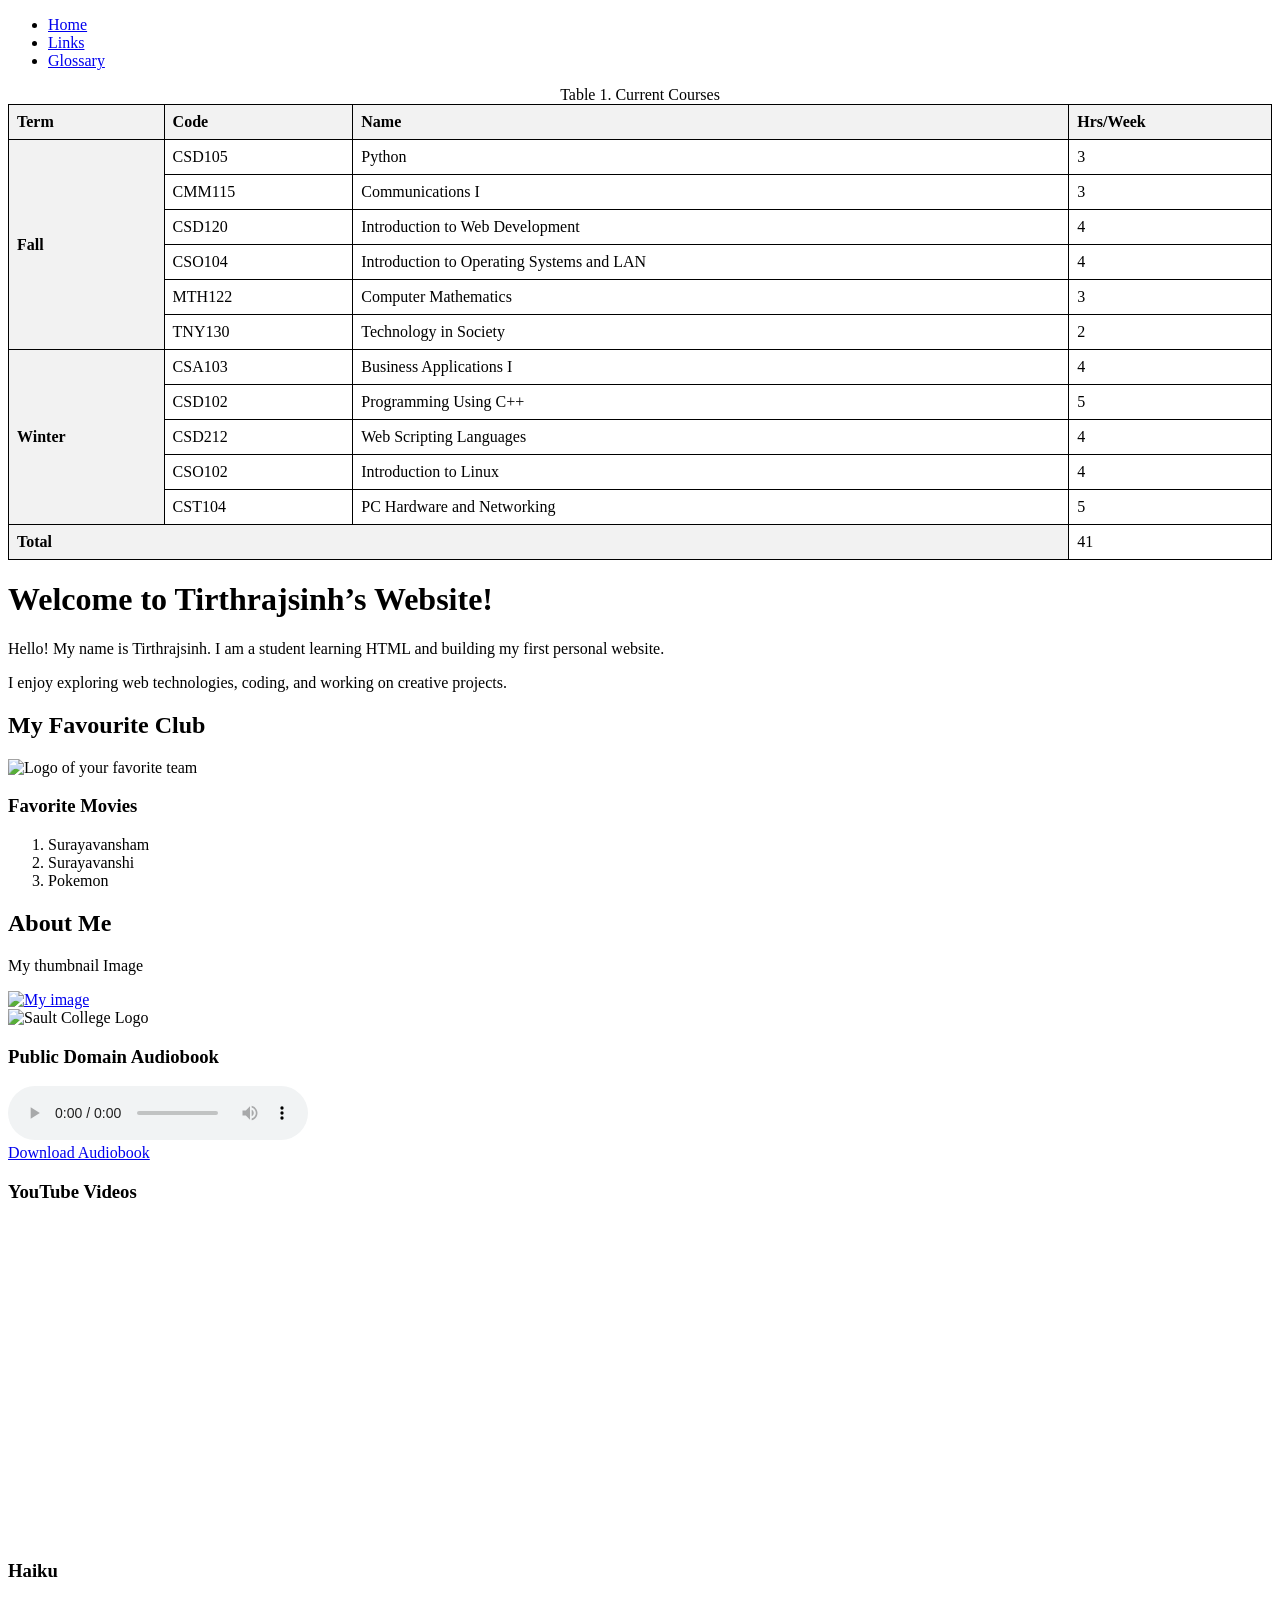
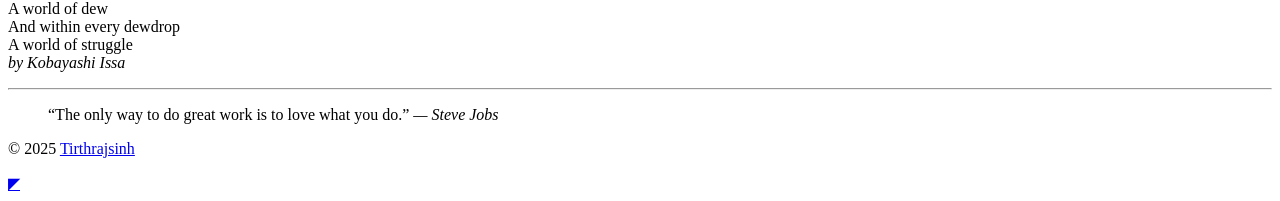
==== site/index.html @ 045cd69f "folder" ====
<!DOCTYPE html>
<html lang="en">
<head>
  <meta charset="UTF-8">
  <meta name="author" content="Tirthrajsinh">
  <meta name="description" content="This is Tirthrajsinh personal website for CSD112 Lab 2.">
  <title>Tirthrajsinh's Website</title>
  <link rel="icon" type="image/x-icon" href="favicon.ico">
  
  <!-- Add CSS for Table Borders -->
  <style>
    table {
      border-collapse: collapse;
      width: 100%;
    }
    th, td {
      border: 1px solid black;
      padding: 8px;
      text-align: left;
    }
    th {
      background-color: #f2f2f2;
    }
  </style>
</head>
<body>
  <div class="width-wrap">
    <header>
      <nav>
        <ul>
          <li><a href="index.html">Home</a></li>
          <li><a href="links.html">Links</a></li>
          <li><a href="glossary.html">Glossary</a></li>
        </ul>
      </nav>
    </header>

    <main>
      <!-- Table Added Here -->
      <div id="making-a-table">
        <table>
          <caption>Table 1. Current Courses</caption>
          <thead>
            <tr>
              <th scope="col">Term</th>
              <th scope="col">Code</th>
              <th scope="col">Name</th>
              <th scope="col">Hrs/Week</th>
            </tr>
          </thead>
          <tbody>
            <tr>
              <th scope="row" rowspan="6">Fall</th>
              <td>CSD105</td>
              <td>Python</td>
              <td>3</td>
            </tr>
            <tr>
              <td>CMM115</td>
              <td>Communications I</td>
              <td>3</td>
            </tr>
            <tr>
              <td>CSD120</td>
              <td>Introduction to Web Development</td>
              <td>4</td>
            </tr>
            <tr>
              <td>CSO104</td>
              <td>Introduction to Operating Systems and LAN</td>
              <td>4</td>
            </tr>
            <tr>
              <td>MTH122</td>
              <td>Computer Mathematics</td>
              <td>3</td>
            </tr>
            <tr>
              <td>TNY130</td>
              <td>Technology in Society</td>
              <td>2</td>
            </tr>
            <tr>
              <th scope="row" rowspan="5">Winter</th>
              <td>CSA103</td>
              <td>Business Applications I</td>
              <td>4</td>
            </tr>
            <tr>
              <td>CSD102</td>
              <td>Programming Using C++</td>
              <td>5</td>
            </tr>
            <tr>
              <td>CSD212</td>
              <td>Web Scripting Languages</td>
              <td>4</td>
            </tr>
            <tr>
              <td>CSO102</td>
              <td>Introduction to Linux</td>
              <td>4</td>
            </tr>
            <tr>
              <td>CST104</td>
              <td>PC Hardware and Networking</td>
              <td>5</td>
            </tr>
          </tbody>
          <tfoot>
            <tr>
              <th scope="row" colspan="3">Total</th>
              <td>41</td>
            </tr>
          </tfoot>
        </table>
      </div>

      <h1>Welcome to Tirthrajsinh’s Website!</h1>
      <p>Hello! My name is Tirthrajsinh. I am a student learning HTML and building my first personal website.</p>
      <p>I enjoy exploring web technologies, coding, and working on creative projects.</p>

      <h2>My Favourite Club</h2>
      <img src="C:\Users\rutur\Desktop\tirthrajsinh-1\Tirthrajsinh280\images\logo.png" alt="Logo of your favorite team">
      <h3>Favorite Movies</h3>
      <ol>
        <li>Surayavansham</li>
        <li>Surayavanshi</li>
        <li>Pokemon</li>
      </ol>

      <section>
        <h1>About Me</h1>
        <p>My thumbnail Image</p>
        <a href="images/logo.png">
          <img src="images/150-pix.png" srcset="images/150-pix.png 150w, images/300.png 300w" alt="My image">
        </a>
      </section>

      <footer>
        <picture>
          <source srcset="images/sc-logo.svg" type="image/svg+xml">
          <img src="images/sc-logo.png" srcset="images/sc-logo@1.5x.png 1.5x, images/sc-logo@2x.png 2x" alt="Sault College Logo" width="70">
        </picture>
      </footer>

      <section>
        <h3>Public Domain Audiobook</h3>
        <audio controls>
          <source src="https://ia600607.us.archive.org/32/items/brazilstraynotesfrombahia_2502_librivox/brazil_01_wetherell_64kb.mp3" type="audio/mp3">
          <p>
            Your browser doesn't support this audio file. Here is a
            <a href="https://ia600607.us.archive.org/32/items/brazilstraynotesfrombahia_2502_librivox/brazil_01_wetherell_64kb.mp3">link to the audio</a> instead.
          </p>
        </audio>
        <br>
        <a href="https://ia600607.us.archive.org/32/items/brazilstraynotesfrombahia_2502_librivox/brazil_01_wetherell_64kb.mp3" download>Download Audiobook</a>
      </section>

      <section>
        <h3>YouTube Videos</h3>
        <iframe width="560" height="315" src="https://www.youtube.com/embed/rsAEWKl4ssA?si=0W6IMhINT3XNvwgP" frameborder="0" allow="accelerometer; autoplay; encrypted-media; gyroscope; picture-in-picture" allowfullscreen></iframe>
      </section>

      <h3>Haiku</h3>
      <p>
        A world of dew<br>
        And within every dewdrop<br>
        A world of struggle<br>
        <cite>by <span class="author">Kobayashi Issa</span></cite>
      </p>
    </main>

    <footer>
      <hr>
      <blockquote>
        “The only way to do great work is to love what you do.”
        <cite>— Steve Jobs</cite>
      </blockquote>
      <p>&copy; 2025 <a href="mailto:24040864@saultcollege.ca?subject=Message%20from%20CSD112%20Website">Tirthrajsinh</a></p>
    </footer>
  </div>
  <a href="#top" title="Back to top">◤</a>
</body>
</html>
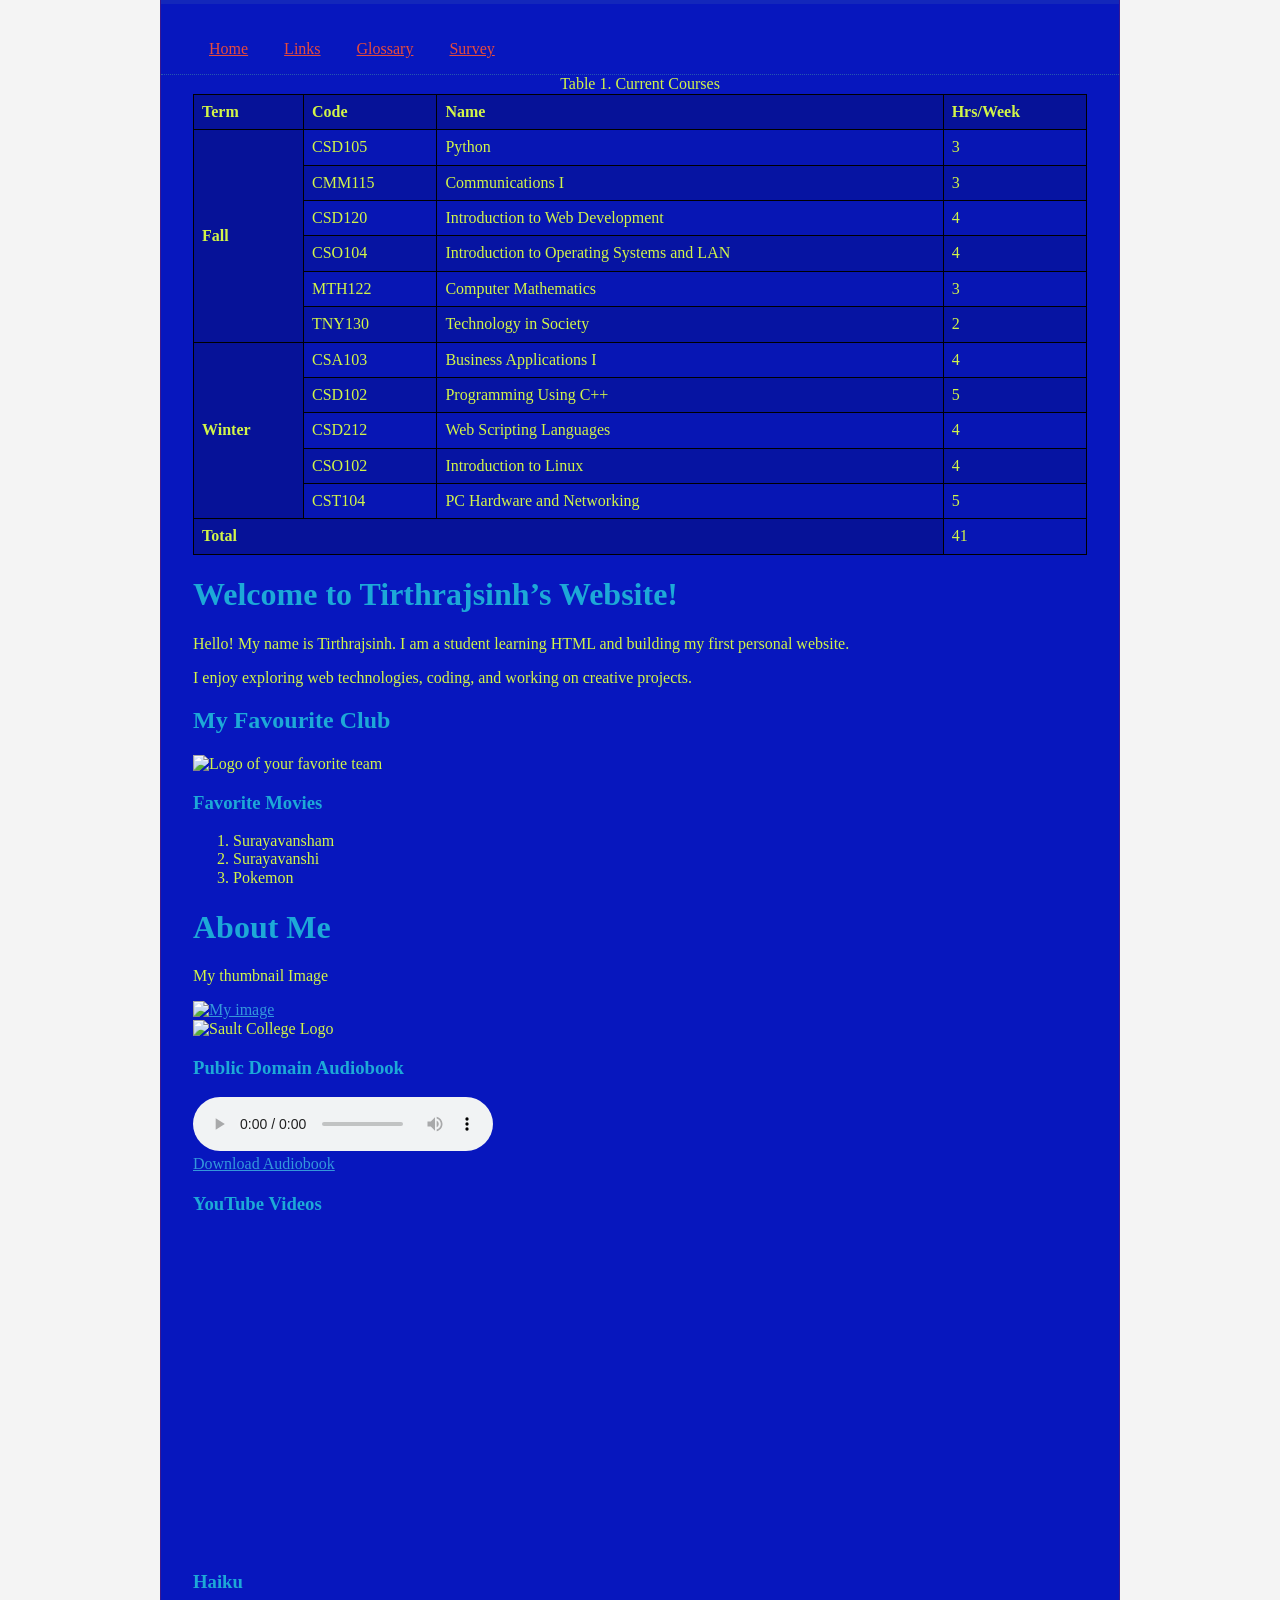
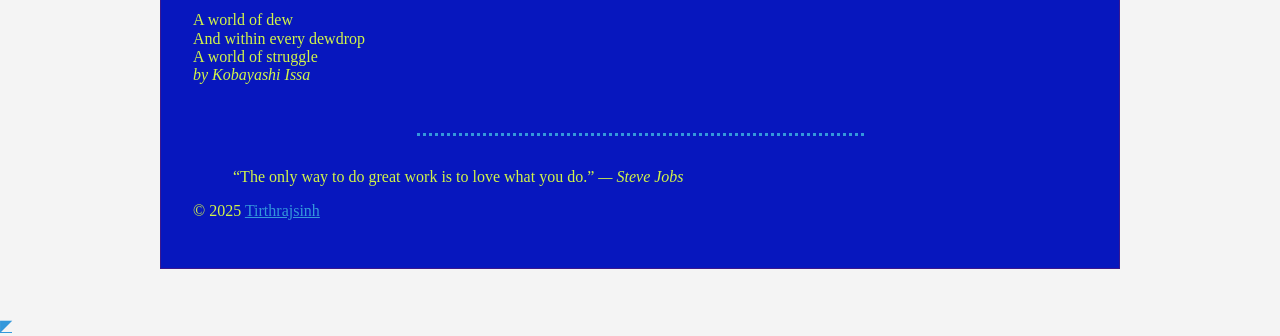
==== commit 1f5e485c: "folder" ====
--- a/site/index.html
+++ b/site/index.html
@@ -6,7 +6,10 @@
   <meta name="description" content="This is Tirthrajsinh personal website for CSD112 Lab 2.">
   <title>Tirthrajsinh's Website</title>
   <link rel="icon" type="image/x-icon" href="favicon.ico">
-  
+
+  <link rel="stylesheet" href="styles/normalize.css">
+  <link rel="stylesheet" href="styles/main.css">
+
   <!-- Add CSS for Table Borders -->
   <style>
     table {
@@ -31,6 +34,7 @@
           <li><a href="index.html">Home</a></li>
           <li><a href="links.html">Links</a></li>
           <li><a href="glossary.html">Glossary</a></li>
+          <li><a href="survey.html">Survey</a></li>
         </ul>
       </nav>
     </header>
--- a/site/styles/main.css
+++ b/site/styles/main.css
@@ -0,0 +1,129 @@
+/* Step 2: Basic Styles */
+* {
+    box-sizing: border-box; /* Ensure all elements use border-box sizing */
+}
+
+.width-wrap {
+    max-width: 960px; /* Maximum width of 960px */
+    margin: 0 auto; /* Center the element */
+    padding: 0 2em 2em; /* Padding: left/right 2em, bottom 2em */
+    border: 1px solid rgba(180, 28, 28, 0.3); /* Border: 1px solid black with alpha 0.3 */
+    border-top: none; /* No top border */
+    margin-bottom: 3em; /* Bottom margin to create space */
+}
+
+/* Step 3: Color Scheme */
+body {
+    background-color: #f4f4f4; /* Light background for body */
+    color: #d2f548; /* Default text color */
+}
+
+.width-wrap {
+    background-color: #0717be; /* Background color for width-wrap */
+}
+
+h1, h2, h3 {
+    color: #1da9d7; /* Non-default color for headings */
+}
+
+a {
+    color: #3498db; /* Non-default color for hyperlinks */
+}
+
+header nav a {
+    color: #e74c3c; /* Different color for header navigation links */
+}
+
+::selection {
+    background-color: #f1c40f; /* Highlight selected text with a non-default background color */
+}
+
+/* Step 4: Header Layout */
+header {
+    border-top: 4px solid rgba(125, 177, 154, 0.1); /* Top border for header */
+    margin: 0 -2em; /* Negative margins to align with width-wrap padding */
+}
+
+header nav {
+    border-bottom: 1px dotted rgba(114, 236, 143, 0.3); /* Dotted bottom border for nav */
+    padding: 0 2em; /* Padding to align with width-wrap */
+}
+
+header nav ul {
+    margin: 0;
+    padding: 0;
+    list-style: none; /* Remove bullet points */
+}
+
+header nav li {
+    display: inline; /* Display list items inline */
+}
+
+header nav a {
+    display: inline-block; /* Allow vertical box dimensions */
+    padding: 1em; /* Horizontal space around links */
+    margin-top: 1em; /* Space between link text and top border */
+    border-top: 4px solid transparent; /* Transparent top border by default */
+}
+
+header nav a:hover {
+    border-top-color: #e74c3c; /* Opaque top border on hover */
+}
+
+/* Step 5: Table Styling */
+table {
+    width: 100%;
+    border-collapse: collapse; /* Remove spacing between cells */
+}
+
+th, td {
+    padding: 0.3em 1em; /* Padding for table cells */
+}
+
+thead th, tfoot th, tbody th {
+    background-color: rgba(0, 0, 0, 0.2); /* Background for header cells */
+}
+
+td {
+    background-color: rgba(0, 0, 0, 0.05); /* Background for data cells */
+}
+
+tbody tr:nth-child(even) td {
+    background-color: rgba(0, 0, 0, 0.15); /* Background for even-numbered rows */
+}
+
+/* Step 6: Form Styling */
+label {
+    display: block; /* Labels on their own line */
+}
+
+input[type="radio"] + label,
+input[type="checkbox"] + label {
+    display: inline; /* Labels after radio/checkbox remain inline */
+}
+
+input[type="submit"] {
+    border: none; /* No border for submit buttons */
+    padding: 1em 3em; /* Padding for submit buttons */
+    background-color: #3498db; /* Non-default background color */
+    color: #ffffff; /* Non-default text color */
+}
+
+input:invalid {
+    background-color: #ffdddd; /* Highlight invalid form controls */
+}
+
+/* Step 2: Footer HR Styling */
+footer hr {
+    width: 50%; /* Half the viewport width */
+    min-width: 300px; /* Minimum width of 300px */
+    max-width: 890px; /* Maximum width of 890px */
+    margin: 3em auto 2em; /* Top/bottom margins */
+    border: none; /* Clear default borders */
+    border-bottom: 3px dotted #3498db; /* Dotted bottom border */
+}
+
+/* Step 2: Definition List Styling */
+dt::after {
+    content: ":"; /* Append a colon after each term in a definition list */
+}
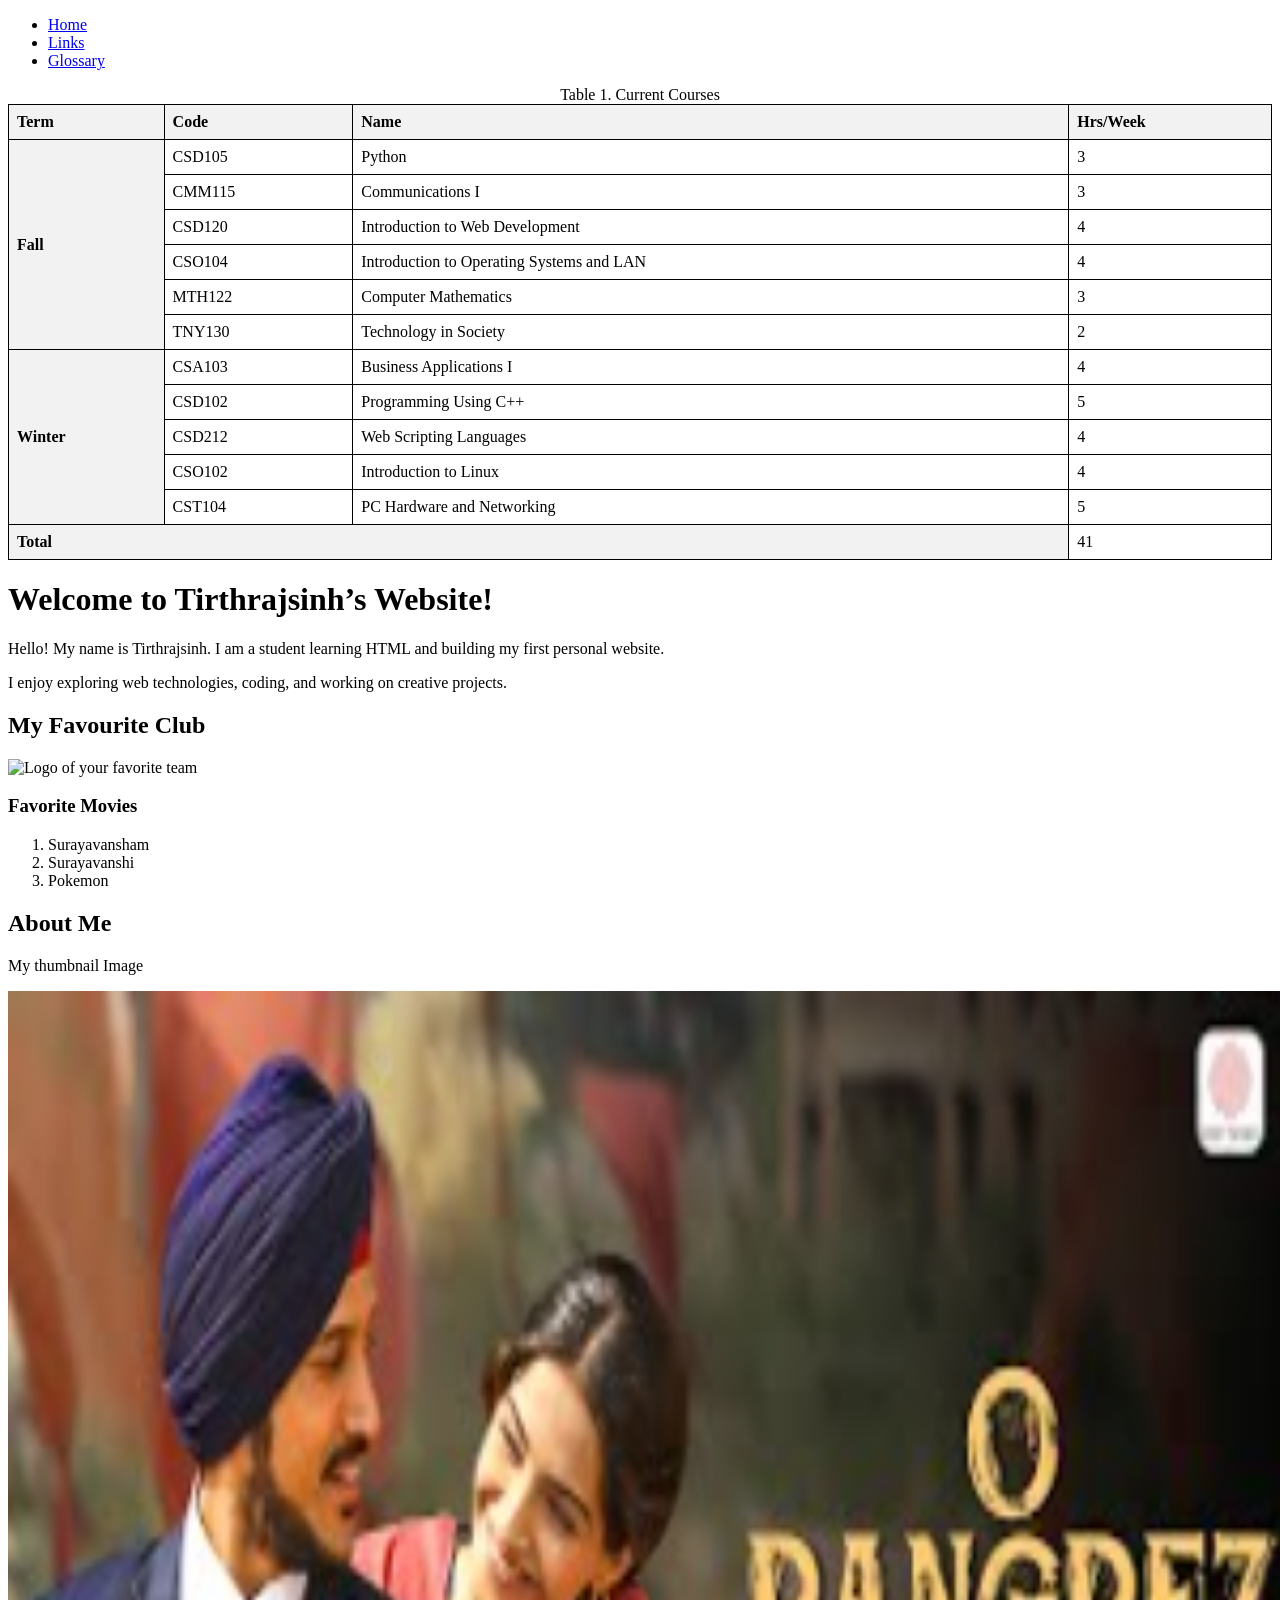
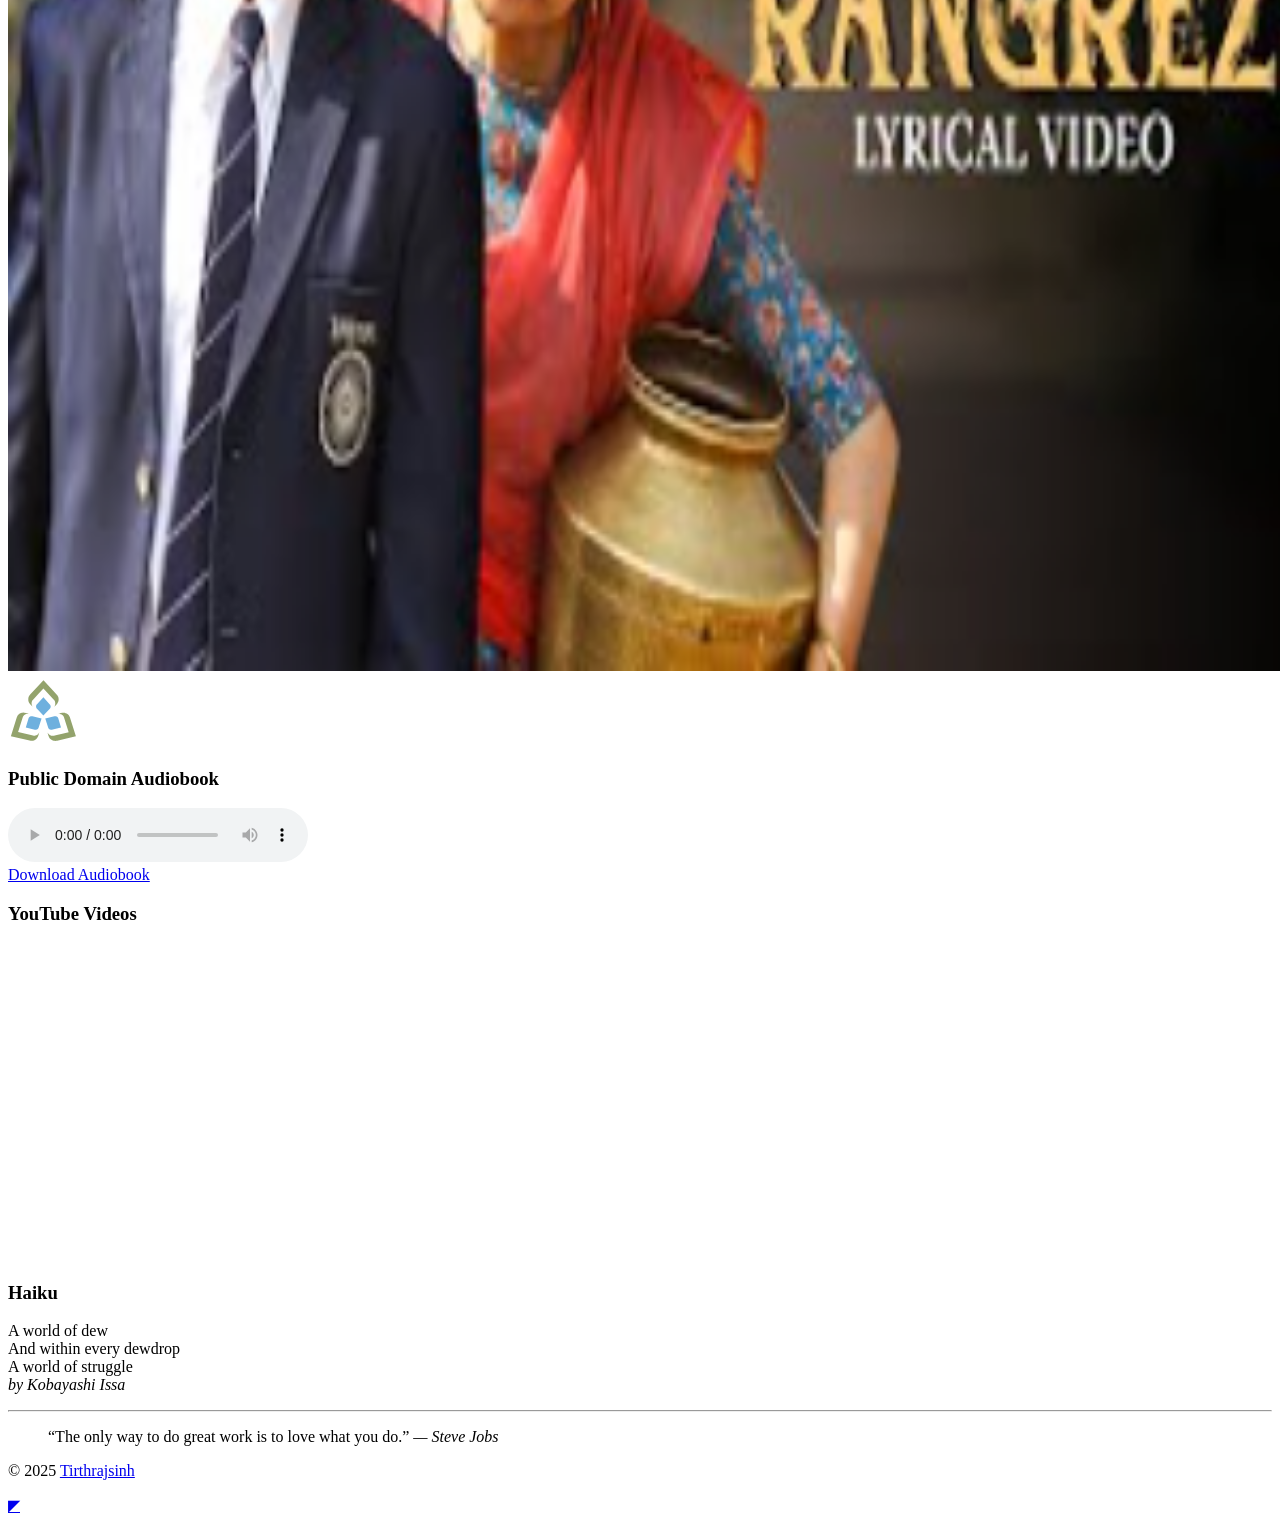
==== commit deb391e9: "Merge 97e87c4b7ca54753a33c6d840f70be787be13a54 into 9a8cb290483aa681118a0b6444422c65db20dd69" ====
--- a/site/index.html
+++ b/site/index.html
@@ -6,10 +6,7 @@
   <meta name="description" content="This is Tirthrajsinh personal website for CSD112 Lab 2.">
   <title>Tirthrajsinh's Website</title>
   <link rel="icon" type="image/x-icon" href="favicon.ico">
-
-  <link rel="stylesheet" href="styles/normalize.css">
-  <link rel="stylesheet" href="styles/main.css">
-
+  
   <!-- Add CSS for Table Borders -->
   <style>
     table {
@@ -34,7 +31,6 @@
           <li><a href="index.html">Home</a></li>
           <li><a href="links.html">Links</a></li>
           <li><a href="glossary.html">Glossary</a></li>
-          <li><a href="survey.html">Survey</a></li>
         </ul>
       </nav>
     </header>
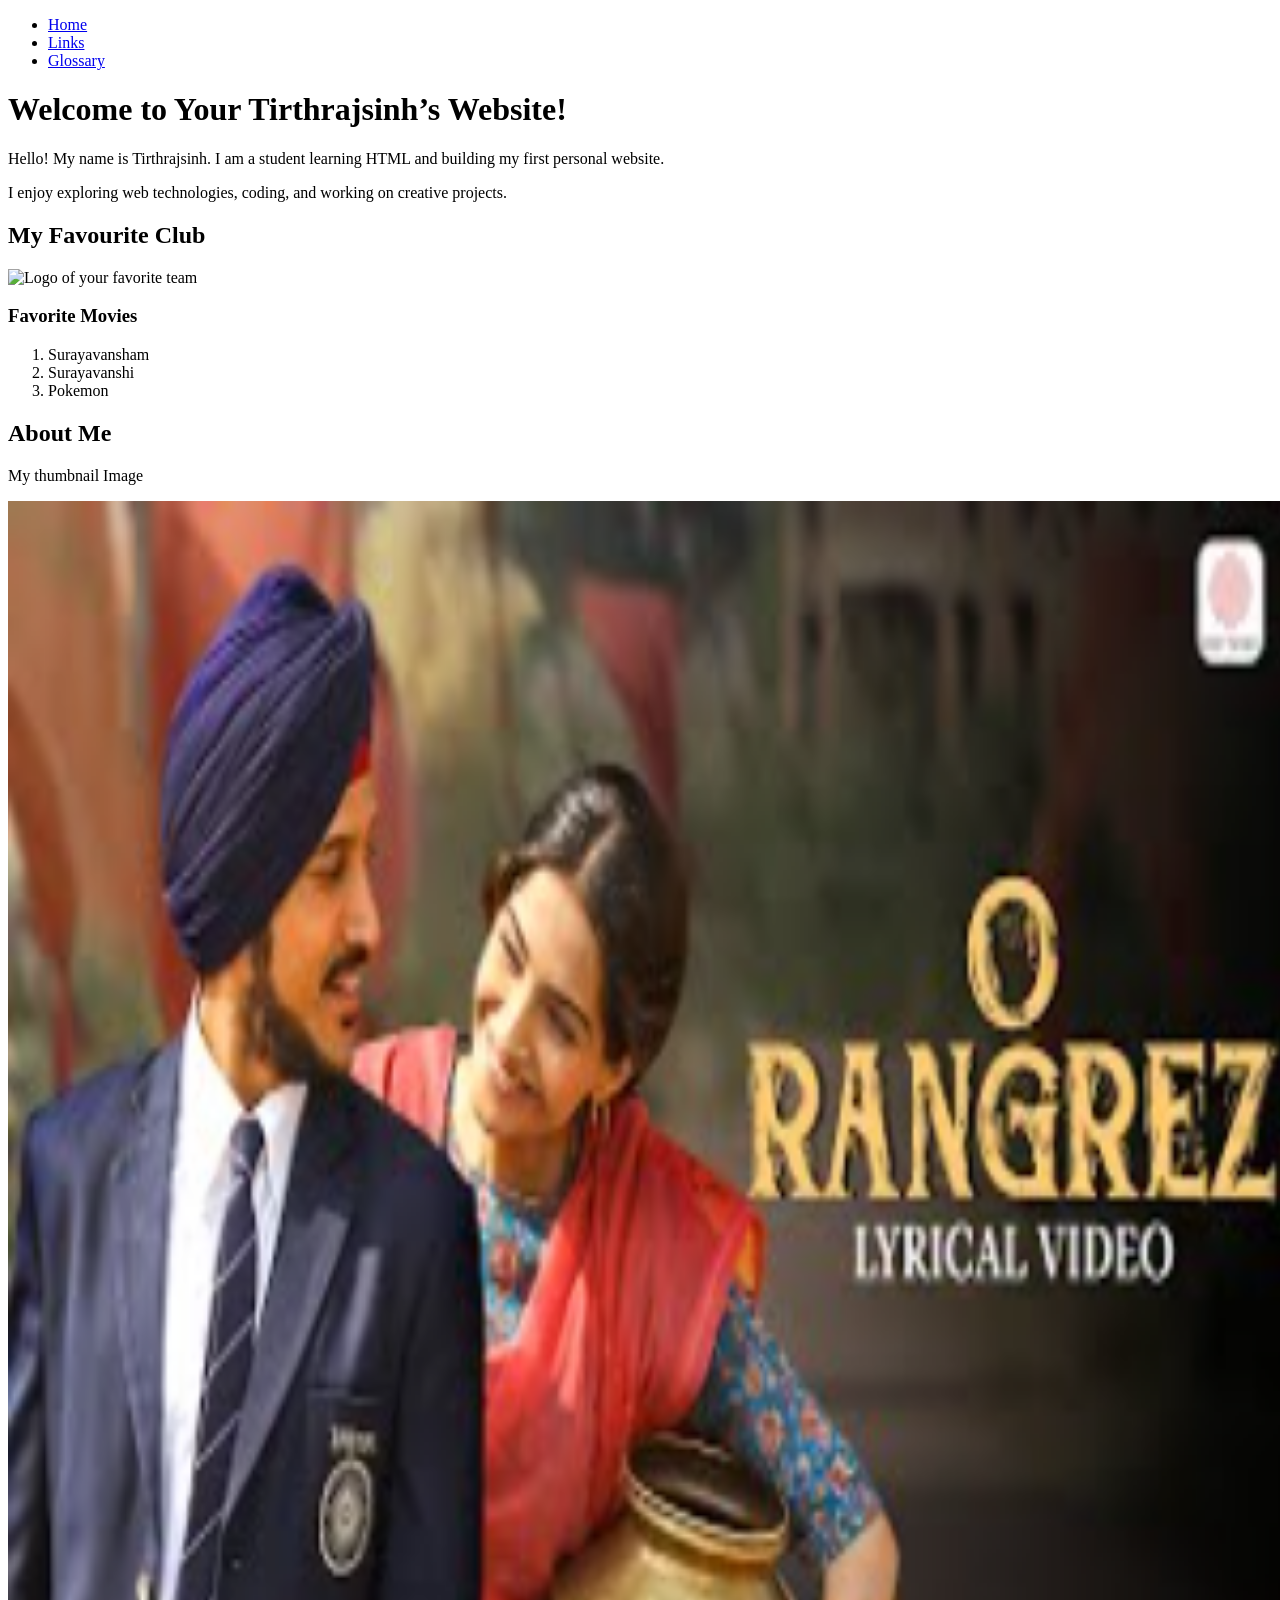
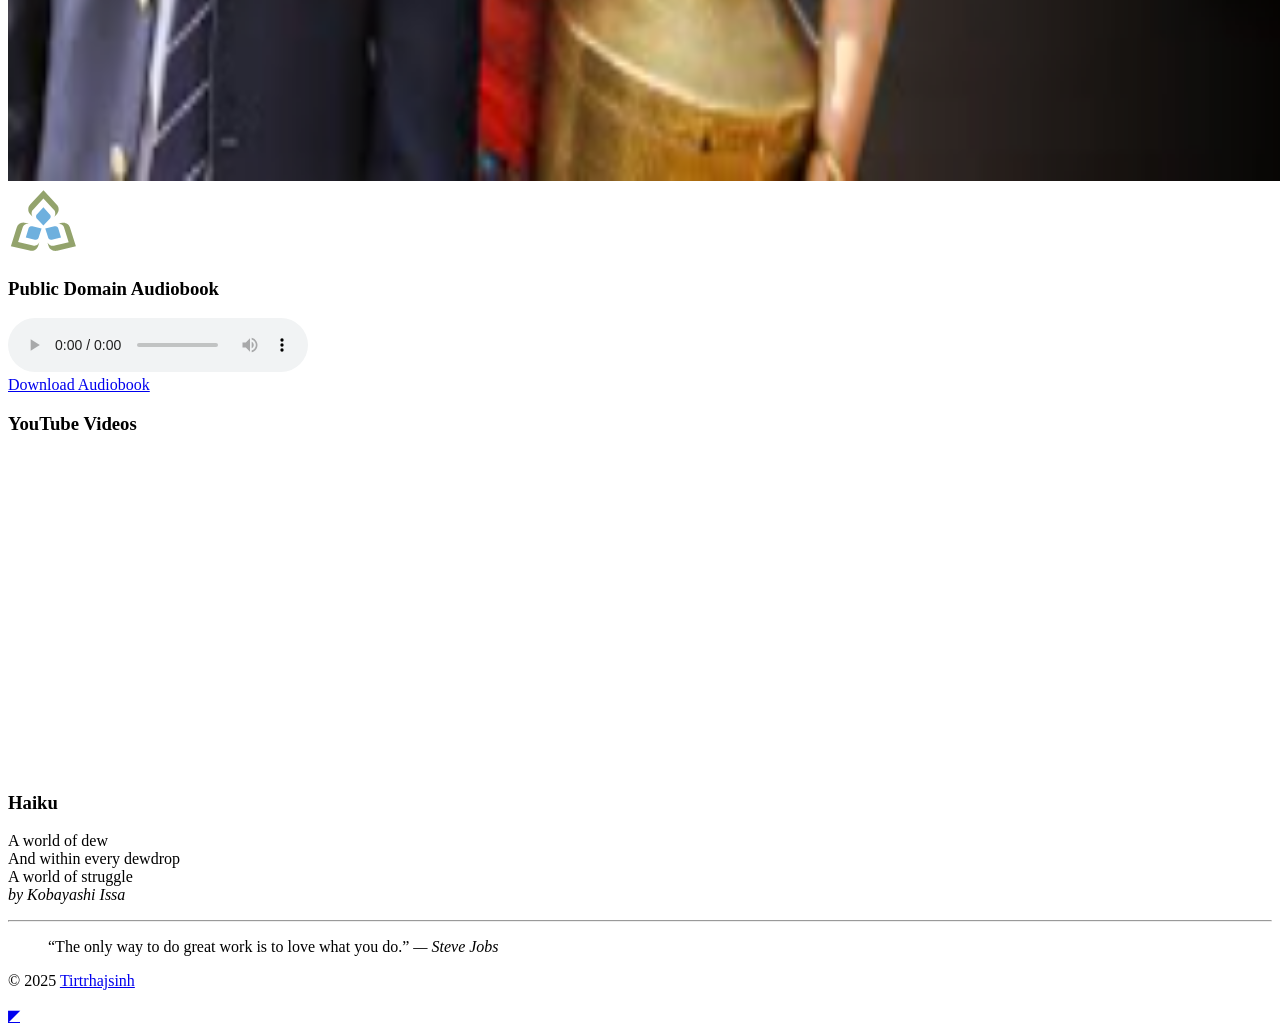
==== commit afc6aa10: "structure problem solved" ====
--- a/site/index.html
+++ b/site/index.html
@@ -4,27 +4,13 @@
   <meta charset="UTF-8">
   <meta name="author" content="Tirthrajsinh">
   <meta name="description" content="This is Tirthrajsinh personal website for CSD112 Lab 2.">
-  <title>Tirthrajsinh's Website</title>
+  <title> Tirthrajsinh's Website</title>
   <link rel="icon" type="image/x-icon" href="favicon.ico">
+  <!-- Found me! -->
   
-  <!-- Add CSS for Table Borders -->
-  <style>
-    table {
-      border-collapse: collapse;
-      width: 100%;
-    }
-    th, td {
-      border: 1px solid black;
-      padding: 8px;
-      text-align: left;
-    }
-    th {
-      background-color: #f2f2f2;
-    }
-  </style>
 </head>
 <body>
-  <div class="width-wrap">
+    <div class="width-wrap">
     <header>
       <nav>
         <ul>
@@ -35,88 +21,9 @@
       </nav>
     </header>
 
+   
     <main>
-      <!-- Table Added Here -->
-      <div id="making-a-table">
-        <table>
-          <caption>Table 1. Current Courses</caption>
-          <thead>
-            <tr>
-              <th scope="col">Term</th>
-              <th scope="col">Code</th>
-              <th scope="col">Name</th>
-              <th scope="col">Hrs/Week</th>
-            </tr>
-          </thead>
-          <tbody>
-            <tr>
-              <th scope="row" rowspan="6">Fall</th>
-              <td>CSD105</td>
-              <td>Python</td>
-              <td>3</td>
-            </tr>
-            <tr>
-              <td>CMM115</td>
-              <td>Communications I</td>
-              <td>3</td>
-            </tr>
-            <tr>
-              <td>CSD120</td>
-              <td>Introduction to Web Development</td>
-              <td>4</td>
-            </tr>
-            <tr>
-              <td>CSO104</td>
-              <td>Introduction to Operating Systems and LAN</td>
-              <td>4</td>
-            </tr>
-            <tr>
-              <td>MTH122</td>
-              <td>Computer Mathematics</td>
-              <td>3</td>
-            </tr>
-            <tr>
-              <td>TNY130</td>
-              <td>Technology in Society</td>
-              <td>2</td>
-            </tr>
-            <tr>
-              <th scope="row" rowspan="5">Winter</th>
-              <td>CSA103</td>
-              <td>Business Applications I</td>
-              <td>4</td>
-            </tr>
-            <tr>
-              <td>CSD102</td>
-              <td>Programming Using C++</td>
-              <td>5</td>
-            </tr>
-            <tr>
-              <td>CSD212</td>
-              <td>Web Scripting Languages</td>
-              <td>4</td>
-            </tr>
-            <tr>
-              <td>CSO102</td>
-              <td>Introduction to Linux</td>
-              <td>4</td>
-            </tr>
-            <tr>
-              <td>CST104</td>
-              <td>PC Hardware and Networking</td>
-              <td>5</td>
-            </tr>
-          </tbody>
-          <tfoot>
-            <tr>
-              <th scope="row" colspan="3">Total</th>
-              <td>41</td>
-            </tr>
-          </tfoot>
-        </table>
-      </div>
-
-      <h1>Welcome to Tirthrajsinh’s Website!</h1>
+      <h1>Welcome to Your Tirthrajsinh’s Website!</h1>
       <p>Hello! My name is Tirthrajsinh. I am a student learning HTML and building my first personal website.</p>
       <p>I enjoy exploring web technologies, coding, and working on creative projects.</p>
 
@@ -127,40 +34,42 @@
         <li>Surayavansham</li>
         <li>Surayavanshi</li>
         <li>Pokemon</li>
-      </ol>
-
+      </ol> 
+      
       <section>
         <h1>About Me</h1>
-        <p>My thumbnail Image</p>
+        <p> My thumbnail Image</p>
         <a href="images/logo.png">
-          <img src="images/150-pix.png" srcset="images/150-pix.png 150w, images/300.png 300w" alt="My image">
+            <img src="images/150-pix.png" srcset="images/150-pix.png 150w,images/300.png 300w" alt="My image">
         </a>
-      </section>
+    </section>
 
-      <footer>
-        <picture>
+      
+  
+    <footer>
+      <picture>
           <source srcset="images/sc-logo.svg" type="image/svg+xml">
           <img src="images/sc-logo.png" srcset="images/sc-logo@1.5x.png 1.5x, images/sc-logo@2x.png 2x" alt="Sault College Logo" width="70">
-        </picture>
-      </footer>
-
-      <section>
-        <h3>Public Domain Audiobook</h3>
-        <audio controls>
-          <source src="https://ia600607.us.archive.org/32/items/brazilstraynotesfrombahia_2502_librivox/brazil_01_wetherell_64kb.mp3" type="audio/mp3">
-          <p>
-            Your browser doesn't support this audio file. Here is a
-            <a href="https://ia600607.us.archive.org/32/items/brazilstraynotesfrombahia_2502_librivox/brazil_01_wetherell_64kb.mp3">link to the audio</a> instead.
-          </p>
-        </audio>
-        <br>
-        <a href="https://ia600607.us.archive.org/32/items/brazilstraynotesfrombahia_2502_librivox/brazil_01_wetherell_64kb.mp3" download>Download Audiobook</a>
-      </section>
-
-      <section>
-        <h3>YouTube Videos</h3>
-        <iframe width="560" height="315" src="https://www.youtube.com/embed/rsAEWKl4ssA?si=0W6IMhINT3XNvwgP" frameborder="0" allow="accelerometer; autoplay; encrypted-media; gyroscope; picture-in-picture" allowfullscreen></iframe>
-      </section>
+      </picture>
+  </footer>
+  <section>
+    <h3>Public Domain Audiobook</h3>
+    <audio controls>
+        <source src="https://ia600607.us.archive.org/32/items/brazilstraynotesfrombahia_2502_librivox/brazil_01_wetherell_64kb.mp3" type="audio/mp3">
+       
+        <p>
+          Your browser doesn't support this audio file. Here is a
+          <a href="https://ia600607.us.archive.org/32/items/brazilstraynotesfrombahia_2502_librivox/brazil_01_wetherell_64kb.mp3">link to the audio</a> instead.
+        </p>
+      </audio>
+      
+    <br>
+    <a href="https://ia600607.us.archive.org/32/items/brazilstraynotesfrombahia_2502_librivox/brazil_01_wetherell_64kb.mp3" download>Download Audiobook</a>
+</section>
+<section>
+  <h3>YouTube Videos</h3>
+  <iframe width="560" height="315" src="https://www.youtube.com/embed/rsAEWKl4ssA?si=0W6IMhINT3XNvwgP" frameborder="0" allow="accelerometer; autoplay; encrypted-media; gyroscope; picture-in-picture" allowfullscreen></iframe>
+</section>
 
       <h3>Haiku</h3>
       <p>
@@ -171,15 +80,16 @@
       </p>
     </main>
 
+    
     <footer>
       <hr>
       <blockquote>
         “The only way to do great work is to love what you do.”
         <cite>— Steve Jobs</cite>
       </blockquote>
-      <p>&copy; 2025 <a href="mailto:24040864@saultcollege.ca?subject=Message%20from%20CSD112%20Website">Tirthrajsinh</a></p>
+      <p>&copy; 2025 <a href="mailto:24040864@saultcollege.ca?subject=Message%20from%20CSD112%20Website">Tirtrhajsinh</a></p>
     </footer>
   </div>
   <a href="#top" title="Back to top">◤</a>
 </body>
-</html>+</html>
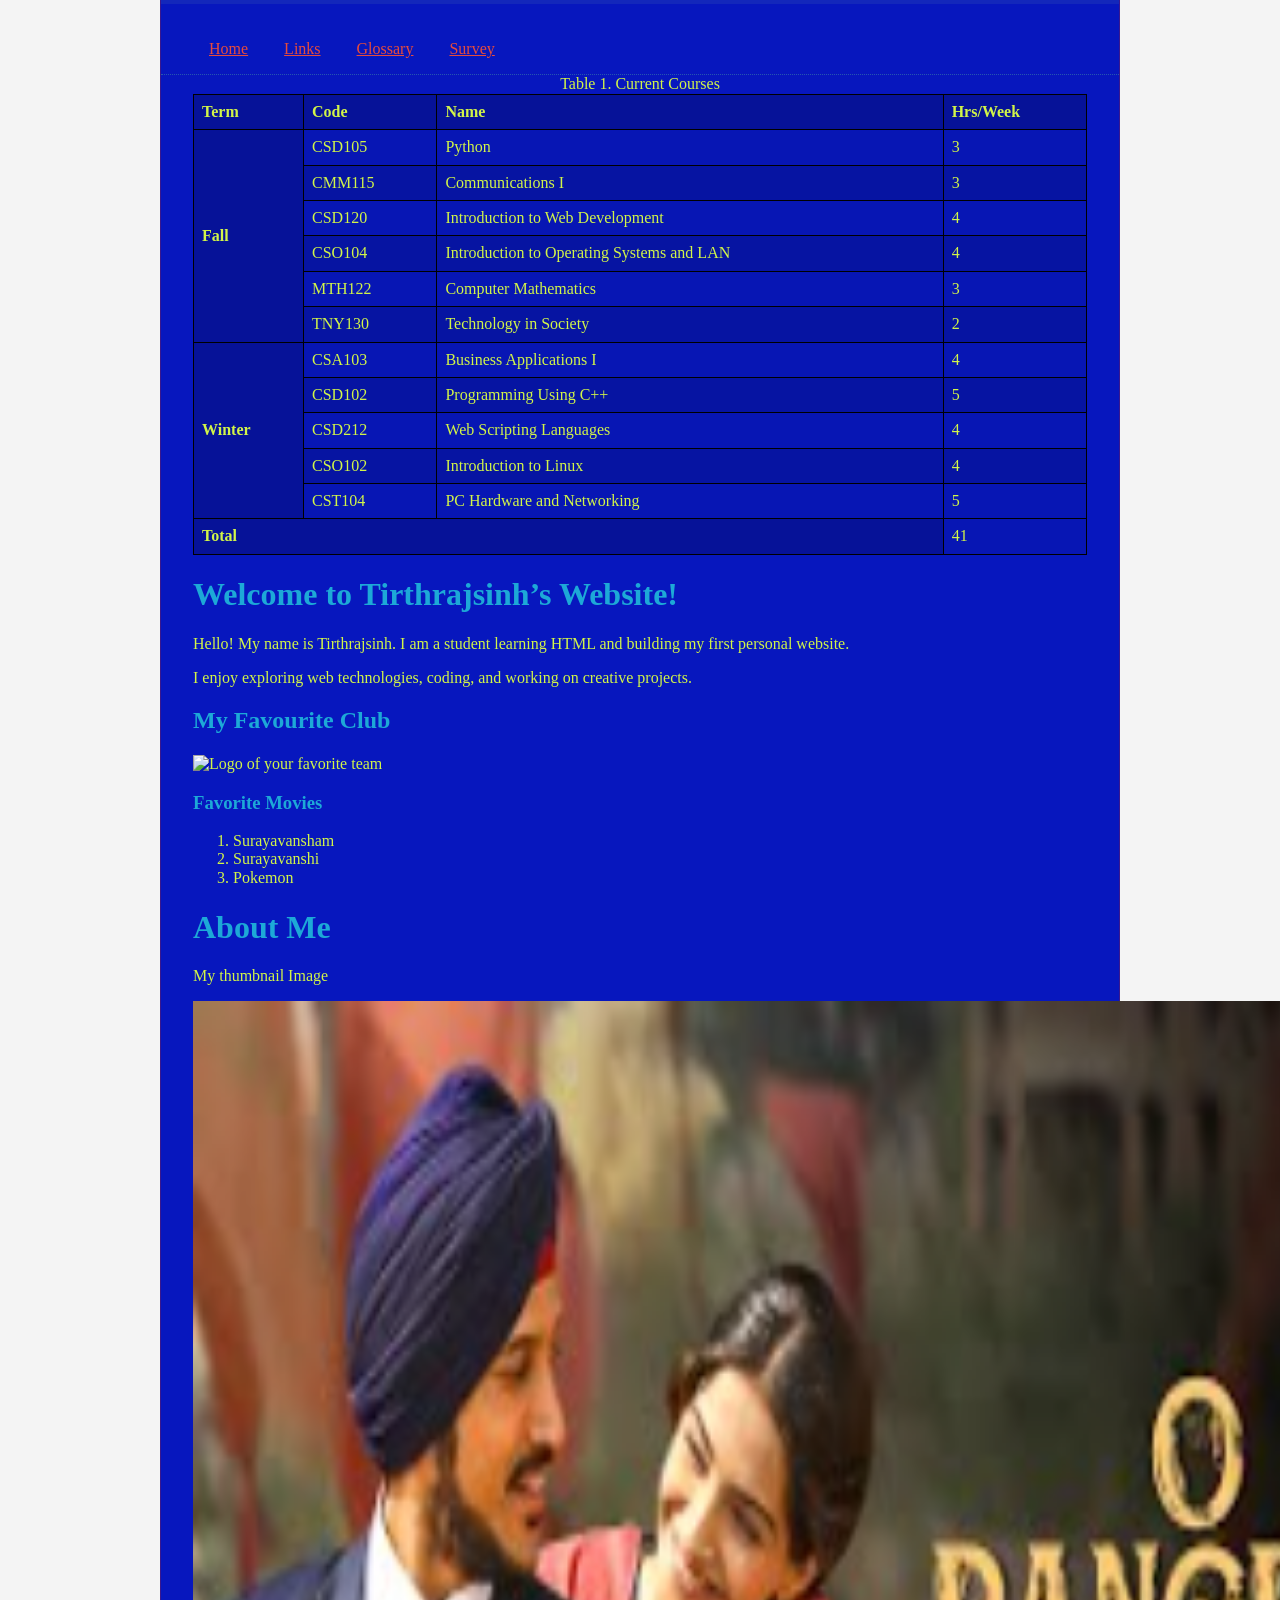
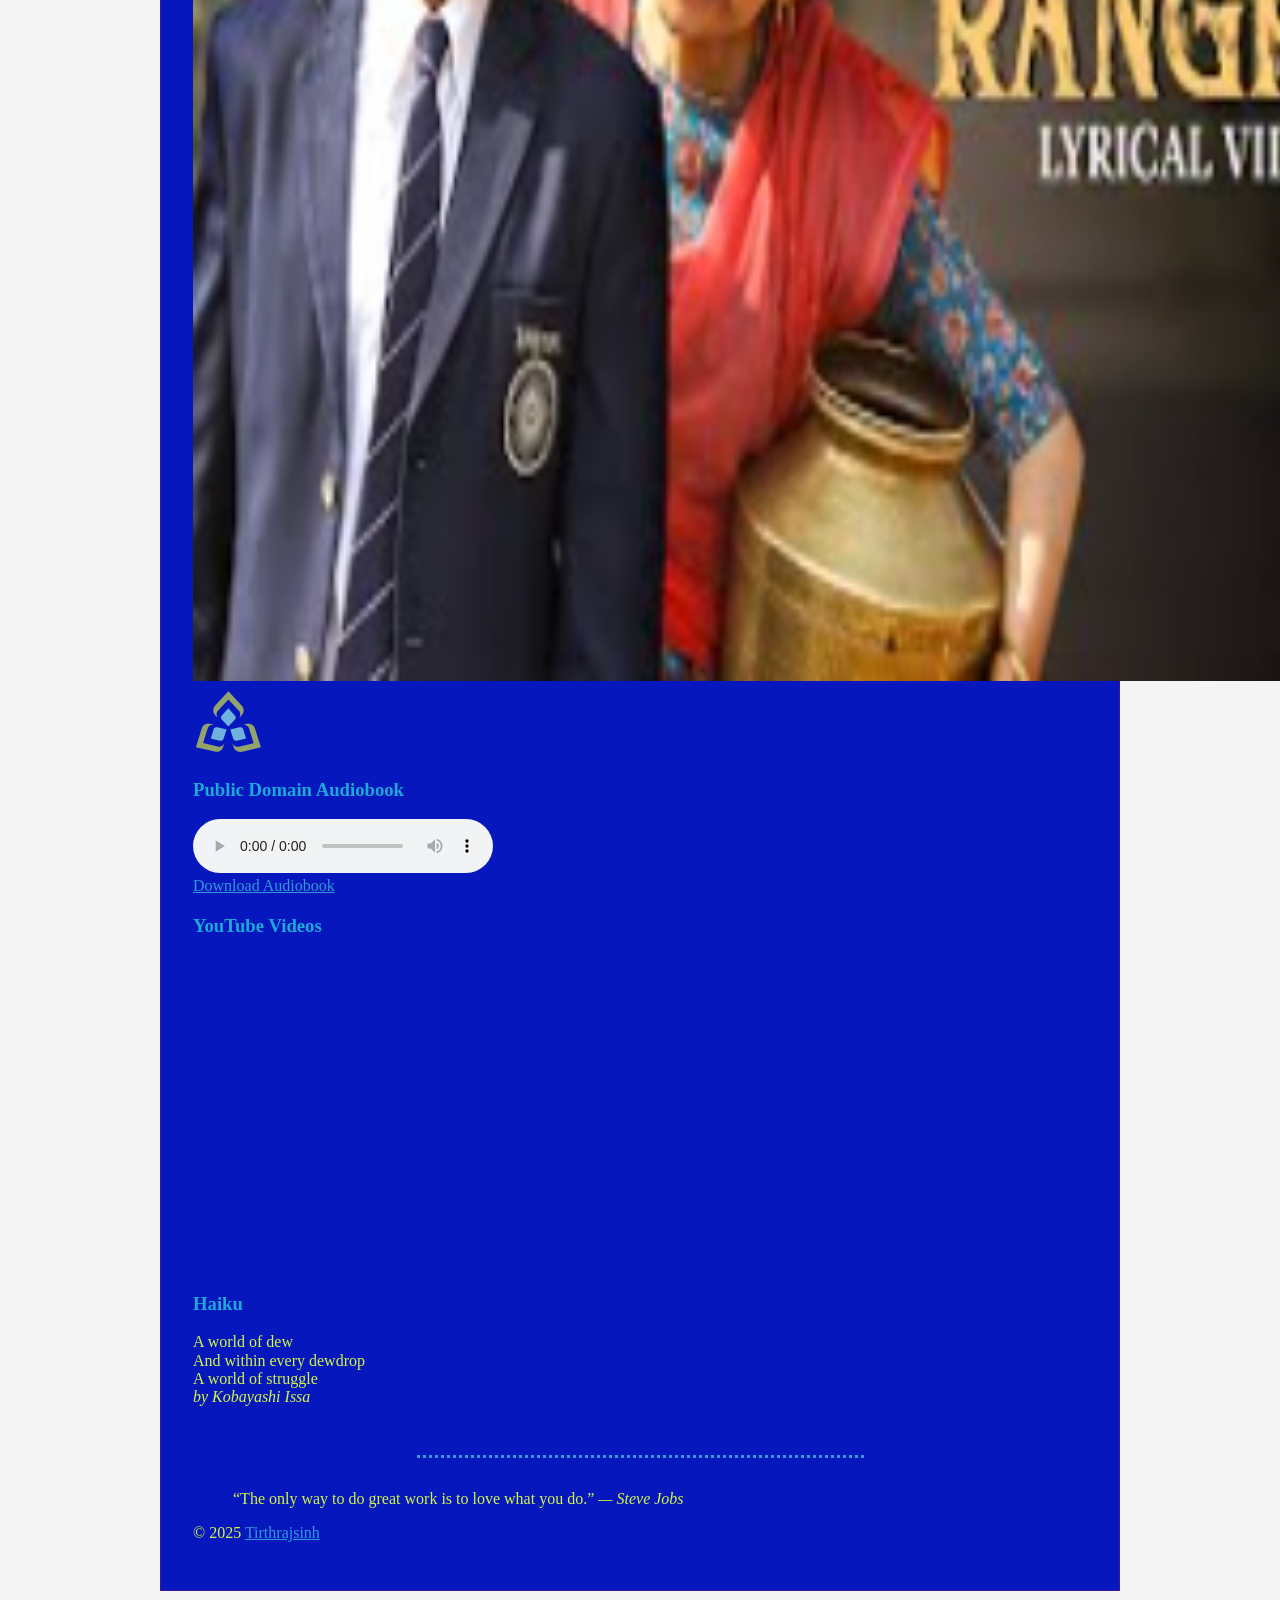
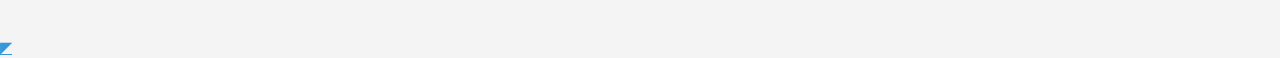
==== commit 2370cec7: "Merge 70c83a28dd882043b52d06be6c394be22c85f4cd into 9a8cb290483aa681118a0b6444422c65db20dd69" ====
--- a/site/index.html
+++ b/site/index.html
@@ -4,26 +4,123 @@
   <meta charset="UTF-8">
   <meta name="author" content="Tirthrajsinh">
   <meta name="description" content="This is Tirthrajsinh personal website for CSD112 Lab 2.">
-  <title> Tirthrajsinh's Website</title>
+  <title>Tirthrajsinh's Website</title>
   <link rel="icon" type="image/x-icon" href="favicon.ico">
-  <!-- Found me! -->
-  
+
+  <link rel="stylesheet" href="styles/normalize.css">
+  <link rel="stylesheet" href="styles/main.css">
+
+  <!-- Add CSS for Table Borders -->
+  <style>
+    table {
+      border-collapse: collapse;
+      width: 100%;
+    }
+    th, td {
+      border: 1px solid black;
+      padding: 8px;
+      text-align: left;
+    }
+    th {
+      background-color: #f2f2f2;
+    }
+  </style>
 </head>
 <body>
-    <div class="width-wrap">
+  <div class="width-wrap">
     <header>
       <nav>
         <ul>
           <li><a href="index.html">Home</a></li>
           <li><a href="links.html">Links</a></li>
           <li><a href="glossary.html">Glossary</a></li>
+          <li><a href="survey.html">Survey</a></li>
         </ul>
       </nav>
     </header>
 
-   
     <main>
-      <h1>Welcome to Your Tirthrajsinh’s Website!</h1>
+      <!-- Table Added Here -->
+      <div id="making-a-table">
+        <table>
+          <caption>Table 1. Current Courses</caption>
+          <thead>
+            <tr>
+              <th scope="col">Term</th>
+              <th scope="col">Code</th>
+              <th scope="col">Name</th>
+              <th scope="col">Hrs/Week</th>
+            </tr>
+          </thead>
+          <tbody>
+            <tr>
+              <th scope="row" rowspan="6">Fall</th>
+              <td>CSD105</td>
+              <td>Python</td>
+              <td>3</td>
+            </tr>
+            <tr>
+              <td>CMM115</td>
+              <td>Communications I</td>
+              <td>3</td>
+            </tr>
+            <tr>
+              <td>CSD120</td>
+              <td>Introduction to Web Development</td>
+              <td>4</td>
+            </tr>
+            <tr>
+              <td>CSO104</td>
+              <td>Introduction to Operating Systems and LAN</td>
+              <td>4</td>
+            </tr>
+            <tr>
+              <td>MTH122</td>
+              <td>Computer Mathematics</td>
+              <td>3</td>
+            </tr>
+            <tr>
+              <td>TNY130</td>
+              <td>Technology in Society</td>
+              <td>2</td>
+            </tr>
+            <tr>
+              <th scope="row" rowspan="5">Winter</th>
+              <td>CSA103</td>
+              <td>Business Applications I</td>
+              <td>4</td>
+            </tr>
+            <tr>
+              <td>CSD102</td>
+              <td>Programming Using C++</td>
+              <td>5</td>
+            </tr>
+            <tr>
+              <td>CSD212</td>
+              <td>Web Scripting Languages</td>
+              <td>4</td>
+            </tr>
+            <tr>
+              <td>CSO102</td>
+              <td>Introduction to Linux</td>
+              <td>4</td>
+            </tr>
+            <tr>
+              <td>CST104</td>
+              <td>PC Hardware and Networking</td>
+              <td>5</td>
+            </tr>
+          </tbody>
+          <tfoot>
+            <tr>
+              <th scope="row" colspan="3">Total</th>
+              <td>41</td>
+            </tr>
+          </tfoot>
+        </table>
+      </div>
+
+      <h1>Welcome to Tirthrajsinh’s Website!</h1>
       <p>Hello! My name is Tirthrajsinh. I am a student learning HTML and building my first personal website.</p>
       <p>I enjoy exploring web technologies, coding, and working on creative projects.</p>
 
@@ -34,42 +131,40 @@
         <li>Surayavansham</li>
         <li>Surayavanshi</li>
         <li>Pokemon</li>
-      </ol> 
-      
+      </ol>
+
       <section>
         <h1>About Me</h1>
-        <p> My thumbnail Image</p>
+        <p>My thumbnail Image</p>
         <a href="images/logo.png">
-            <img src="images/150-pix.png" srcset="images/150-pix.png 150w,images/300.png 300w" alt="My image">
+          <img src="images/150-pix.png" srcset="images/150-pix.png 150w, images/300.png 300w" alt="My image">
         </a>
-    </section>
+      </section>
 
-      
-  
-    <footer>
-      <picture>
+      <footer>
+        <picture>
           <source srcset="images/sc-logo.svg" type="image/svg+xml">
           <img src="images/sc-logo.png" srcset="images/sc-logo@1.5x.png 1.5x, images/sc-logo@2x.png 2x" alt="Sault College Logo" width="70">
-      </picture>
-  </footer>
-  <section>
-    <h3>Public Domain Audiobook</h3>
-    <audio controls>
-        <source src="https://ia600607.us.archive.org/32/items/brazilstraynotesfrombahia_2502_librivox/brazil_01_wetherell_64kb.mp3" type="audio/mp3">
-       
-        <p>
-          Your browser doesn't support this audio file. Here is a
-          <a href="https://ia600607.us.archive.org/32/items/brazilstraynotesfrombahia_2502_librivox/brazil_01_wetherell_64kb.mp3">link to the audio</a> instead.
-        </p>
-      </audio>
-      
-    <br>
-    <a href="https://ia600607.us.archive.org/32/items/brazilstraynotesfrombahia_2502_librivox/brazil_01_wetherell_64kb.mp3" download>Download Audiobook</a>
-</section>
-<section>
-  <h3>YouTube Videos</h3>
-  <iframe width="560" height="315" src="https://www.youtube.com/embed/rsAEWKl4ssA?si=0W6IMhINT3XNvwgP" frameborder="0" allow="accelerometer; autoplay; encrypted-media; gyroscope; picture-in-picture" allowfullscreen></iframe>
-</section>
+        </picture>
+      </footer>
+
+      <section>
+        <h3>Public Domain Audiobook</h3>
+        <audio controls>
+          <source src="https://ia600607.us.archive.org/32/items/brazilstraynotesfrombahia_2502_librivox/brazil_01_wetherell_64kb.mp3" type="audio/mp3">
+          <p>
+            Your browser doesn't support this audio file. Here is a
+            <a href="https://ia600607.us.archive.org/32/items/brazilstraynotesfrombahia_2502_librivox/brazil_01_wetherell_64kb.mp3">link to the audio</a> instead.
+          </p>
+        </audio>
+        <br>
+        <a href="https://ia600607.us.archive.org/32/items/brazilstraynotesfrombahia_2502_librivox/brazil_01_wetherell_64kb.mp3" download>Download Audiobook</a>
+      </section>
+
+      <section>
+        <h3>YouTube Videos</h3>
+        <iframe width="560" height="315" src="https://www.youtube.com/embed/rsAEWKl4ssA?si=0W6IMhINT3XNvwgP" frameborder="0" allow="accelerometer; autoplay; encrypted-media; gyroscope; picture-in-picture" allowfullscreen></iframe>
+      </section>
 
       <h3>Haiku</h3>
       <p>
@@ -80,16 +175,15 @@
       </p>
     </main>
 
-    
     <footer>
       <hr>
       <blockquote>
         “The only way to do great work is to love what you do.”
         <cite>— Steve Jobs</cite>
       </blockquote>
-      <p>&copy; 2025 <a href="mailto:24040864@saultcollege.ca?subject=Message%20from%20CSD112%20Website">Tirtrhajsinh</a></p>
+      <p>&copy; 2025 <a href="mailto:24040864@saultcollege.ca?subject=Message%20from%20CSD112%20Website">Tirthrajsinh</a></p>
     </footer>
   </div>
   <a href="#top" title="Back to top">◤</a>
 </body>
-</html>
+</html>
--- a/site/styles/main.css
+++ b/site/styles/main.css
@@ -0,0 +1,129 @@
+/* Step 2: Basic Styles */
+* {
+    box-sizing: border-box; /* Ensure all elements use border-box sizing */
+}
+
+.width-wrap {
+    max-width: 960px; /* Maximum width of 960px */
+    margin: 0 auto; /* Center the element */
+    padding: 0 2em 2em; /* Padding: left/right 2em, bottom 2em */
+    border: 1px solid rgba(180, 28, 28, 0.3); /* Border: 1px solid black with alpha 0.3 */
+    border-top: none; /* No top border */
+    margin-bottom: 3em; /* Bottom margin to create space */
+}
+
+/* Step 3: Color Scheme */
+body {
+    background-color: #f4f4f4; /* Light background for body */
+    color: #d2f548; /* Default text color */
+}
+
+.width-wrap {
+    background-color: #0717be; /* Background color for width-wrap */
+}
+
+h1, h2, h3 {
+    color: #1da9d7; /* Non-default color for headings */
+}
+
+a {
+    color: #3498db; /* Non-default color for hyperlinks */
+}
+
+header nav a {
+    color: #e74c3c; /* Different color for header navigation links */
+}
+
+::selection {
+    background-color: #f1c40f; /* Highlight selected text with a non-default background color */
+}
+
+/* Step 4: Header Layout */
+header {
+    border-top: 4px solid rgba(125, 177, 154, 0.1); /* Top border for header */
+    margin: 0 -2em; /* Negative margins to align with width-wrap padding */
+}
+
+header nav {
+    border-bottom: 1px dotted rgba(114, 236, 143, 0.3); /* Dotted bottom border for nav */
+    padding: 0 2em; /* Padding to align with width-wrap */
+}
+
+header nav ul {
+    margin: 0;
+    padding: 0;
+    list-style: none; /* Remove bullet points */
+}
+
+header nav li {
+    display: inline; /* Display list items inline */
+}
+
+header nav a {
+    display: inline-block; /* Allow vertical box dimensions */
+    padding: 1em; /* Horizontal space around links */
+    margin-top: 1em; /* Space between link text and top border */
+    border-top: 4px solid transparent; /* Transparent top border by default */
+}
+
+header nav a:hover {
+    border-top-color: #e74c3c; /* Opaque top border on hover */
+}
+
+/* Step 5: Table Styling */
+table {
+    width: 100%;
+    border-collapse: collapse; /* Remove spacing between cells */
+}
+
+th, td {
+    padding: 0.3em 1em; /* Padding for table cells */
+}
+
+thead th, tfoot th, tbody th {
+    background-color: rgba(0, 0, 0, 0.2); /* Background for header cells */
+}
+
+td {
+    background-color: rgba(0, 0, 0, 0.05); /* Background for data cells */
+}
+
+tbody tr:nth-child(even) td {
+    background-color: rgba(0, 0, 0, 0.15); /* Background for even-numbered rows */
+}
+
+/* Step 6: Form Styling */
+label {
+    display: block; /* Labels on their own line */
+}
+
+input[type="radio"] + label,
+input[type="checkbox"] + label {
+    display: inline; /* Labels after radio/checkbox remain inline */
+}
+
+input[type="submit"] {
+    border: none; /* No border for submit buttons */
+    padding: 1em 3em; /* Padding for submit buttons */
+    background-color: #3498db; /* Non-default background color */
+    color: #ffffff; /* Non-default text color */
+}
+
+input:invalid {
+    background-color: #ffdddd; /* Highlight invalid form controls */
+}
+
+/* Step 2: Footer HR Styling */
+footer hr {
+    width: 50%; /* Half the viewport width */
+    min-width: 300px; /* Minimum width of 300px */
+    max-width: 890px; /* Maximum width of 890px */
+    margin: 3em auto 2em; /* Top/bottom margins */
+    border: none; /* Clear default borders */
+    border-bottom: 3px dotted #3498db; /* Dotted bottom border */
+}
+
+/* Step 2: Definition List Styling */
+dt::after {
+    content: ":"; /* Append a colon after each term in a definition list */
+}
